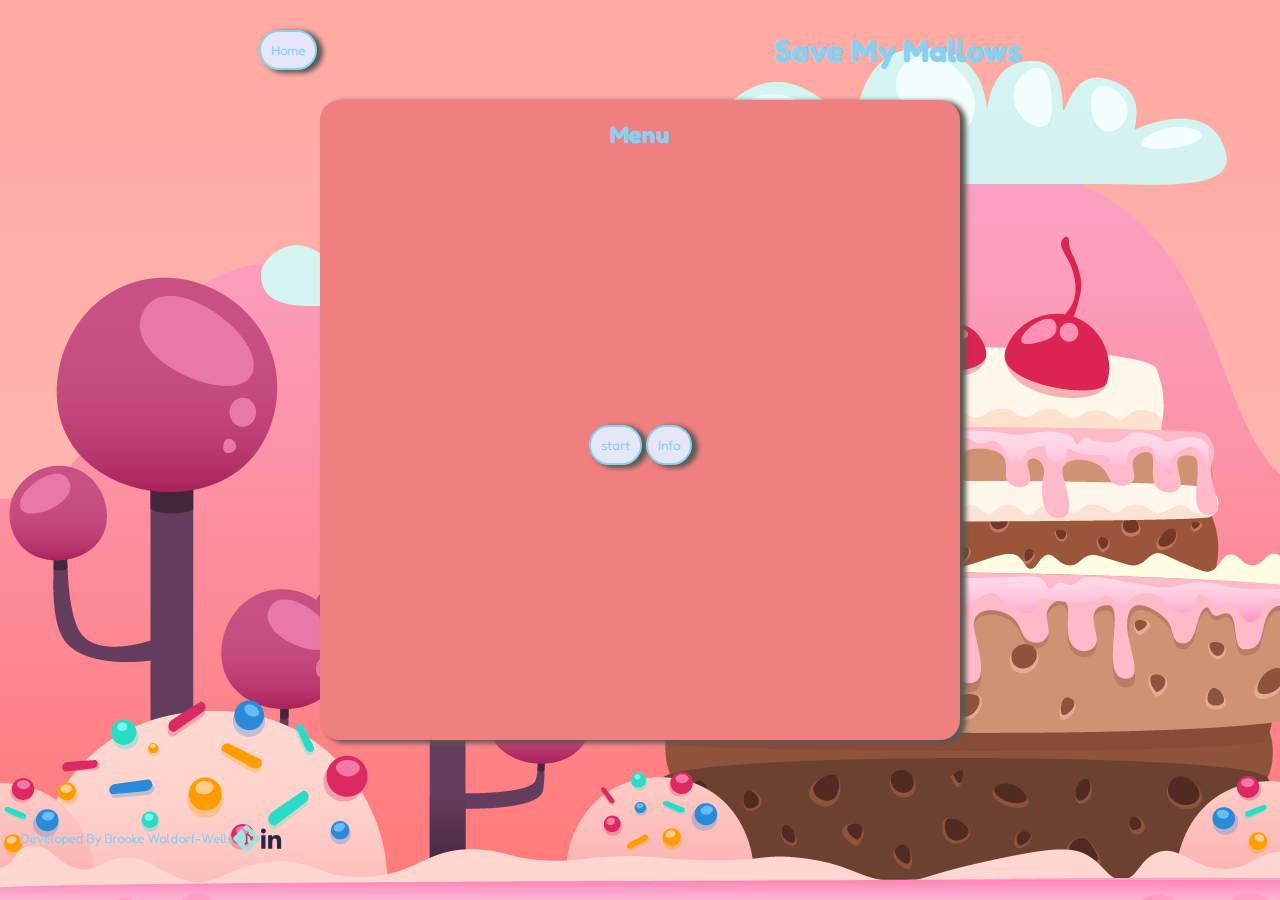
==== index.html @ ef89c69a "Adding a grid over the GameBoard" ====
<html lang="en">
  <head>
    <meta charset="UTF-8" />
    <meta http-equiv="X-UA-Compatible" content="IE=edge" />
    <meta name="viewport" content="width=device-width, initial-scale=1.0" />
    <link rel="stylesheet" href="./main.css" />
    <link rel="icon" type="icon" href="./assets/martyMarshmallow2.png"/>
    <title>Save My Mallows</title>
<body>
  </head>
  <heading class="home">
    <!--This is the starter page-->
    <h1 class="home__title">Save My Mallows</h1>
    <button class="home__Button">Home</button>
  </heading>
  <div class="menuContainer">
    <div class="menu">
      <h2 class="menu__heading">Menu</h2>
      <div class="menu__buttons">
        <a href="./game.html"><button class="menu__startButton">start</button></a>
        <button class="menu__infoButton">Info</button>
      </div>
    </div>
  </div>
  <footer>
    <p>Developed By Brooke Waldorf-Wells</p>
    <img src="./assets/gitVector.svg" alt="gitHub" />
    <img src="./assets/linkedInLinkVector.svg" alt="linkedIn" />
  </footer>
    <script src="./index.js" type="module"></script>
</body>
</html>
---- main.css ----
@import url("https://fonts.googleapis.com/css2?family=DynaPuff&family=Fredoka+One&display=swap");
* {
  padding: 0;
  margin: 0;
  text-align: center;
  align-items: center;
  font-family: Fredoka One, arial, comic;
  color: #89cff0;
}

body {
  background-image: url("./assets/sweetsBackground.png");
  background-repeat: no-repeat;
}

button {
  border-radius: 20px;
  border: 2px solid #89cff0;
  padding: 10px;
  background: #e6e6fa;
  box-shadow: 5px 2px 5px 1px #595953;
}

footer {
  position: absolute;
  bottom: 10px;
  width: 100vw;
  height: 5vw;
  margin: 20px;
  display: flex;
}

p {
  font-size: small;
}

@media screen and (min-width: 1440px) {
  .menuContainer .menu {
    height: 400px !important;
    width: 400px !important;
    margin-top: 100px !important;
  }

  footer {
    margin: 0;
  }
}
.home {
  display: flex;
  margin: 30px;
  justify-content: space-around;
  flex-direction: row-reverse;
}

.menucontainer .menu {
  display: flex;
  flex-direction: column;
  width: 50vw;
  height: 50vw;
  margin: auto;
  padding: auto;
  border-radius: 20px;
  background-color: #f08080;
  box-shadow: 5px 2px 5px 1px #595953;
}
.menucontainer .menu__heading {
  margin-top: 20px;
}
.menucontainer .menu__buttons {
  margin: auto;
}

.infoContainer .info {
  display: flex;
  flex-direction: column;
  width: 60vw;
  height: 60vw;
  margin: auto;
  padding: auto;
  border-radius: 20px;
  background-color: #f08080;
  box-shadow: 5px 2px 5px 1px #595953;
}
.infoContainer .info__heading {
  margin-top: 10px;
  margin-bottom: 10px;
  font-weight: 200;
  text-decoration: underline;
}
.infoContainer .info__button {
  margin-top: 10px;
}

.gameBoard__img {
  display: grid;
  grid-template-columns: repeat(5, 1fr);
  grid-template-rows: repeat(4, 1fr);
  grid-template: "empty empty empty clue empty" "clue empty empty empty clue" "empty clue empty empty empty" "empty empty empty empty empty";
  border: 5px solid red;
  position: relative;
  margin: auto;
  width: 60vh;
  height: 60vw;
}
.gameBoard__empty {
  grid-area: empty;
}
.gameBoard__clue {
  grid-area: clue;
}
.gameBoard__marty {
  position: absolute;
  left: -70px;
  bottom: 210px;
  margin: auto;
  width: 60vw;
  height: 60vw;
}
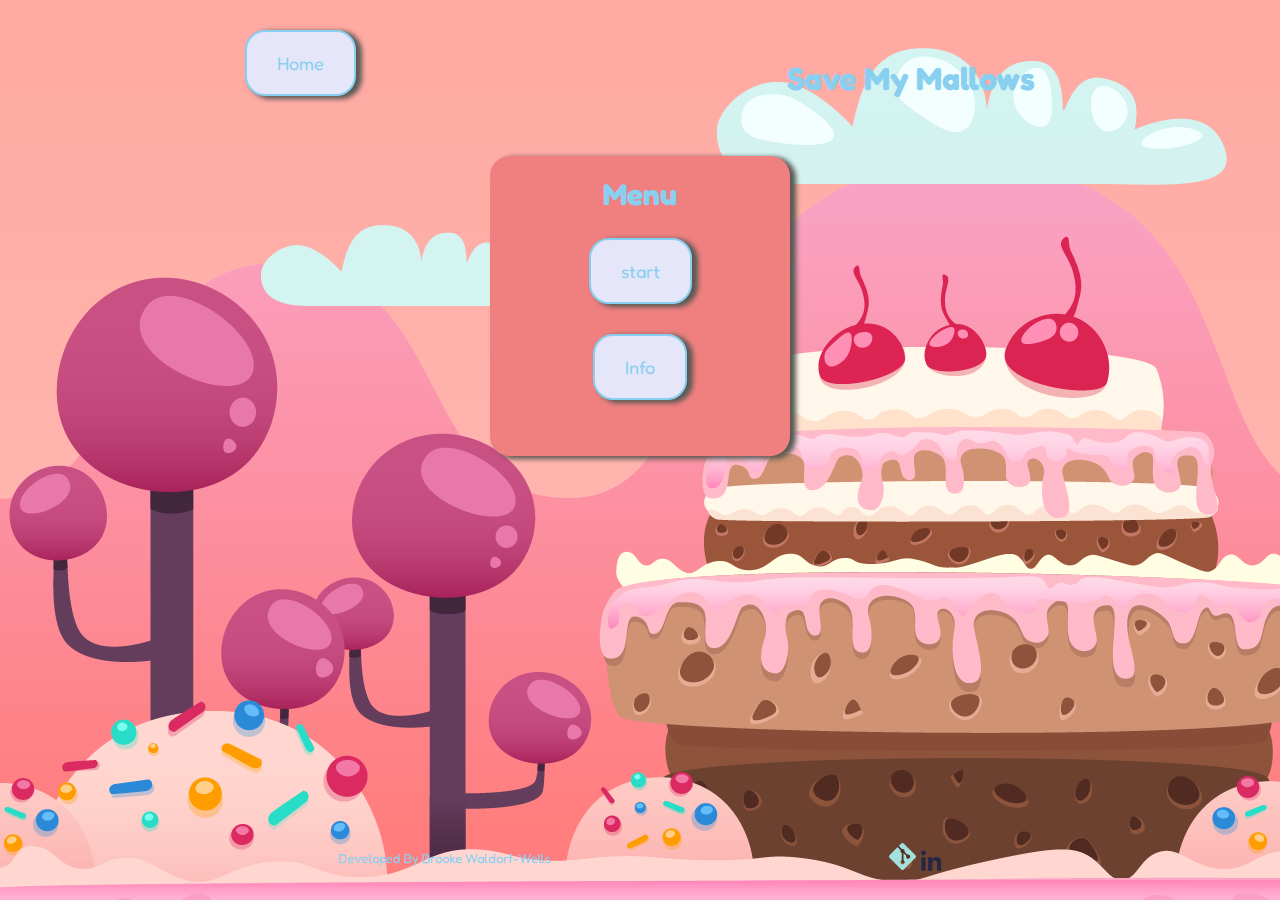
==== commit b461ffc1: "Making the home page more responsive" ====
--- a/index.html
+++ b/index.html
@@ -3,30 +3,32 @@
     <meta charset="UTF-8" />
     <meta http-equiv="X-UA-Compatible" content="IE=edge" />
     <meta name="viewport" content="width=device-width, initial-scale=1.0" />
-    <link rel="stylesheet" href="./main.css" />
-    <link rel="icon" type="icon" href="./assets/martyMarshmallow2.png"/>
+    <link rel="stylesheet" href="./style/main.css" />
+    <link rel="icon" type="icon" href="./assets/martyMarshmallow2.png" />
     <title>Save My Mallows</title>
-<body>
   </head>
-  <heading class="home">
-    <!--This is the starter page-->
-    <h1 class="home__title">Save My Mallows</h1>
-    <button class="home__Button">Home</button>
-  </heading>
-  <div class="menuContainer">
-    <div class="menu">
-      <h2 class="menu__heading">Menu</h2>
-      <div class="menu__buttons">
-        <a href="./game.html"><button class="menu__startButton">start</button></a>
-        <button class="menu__infoButton">Info</button>
+  <body>
+    <heading class="home">
+      <!--This is the starter page-->
+      <h1 class="home__title">Save My Mallows</h1>
+      <button class="home__Button">Home</button>
+    </heading>
+    <div class="menuContainer">
+      <div class="menu">
+        <h2 class="menu__heading">Menu</h2>
+        <div class="menu__buttons">
+          <a href="./game.html"><button class="menu__startButton">start</button></a>
+          <button class="menu__infoButton">Info</button>
+        </div>
       </div>
     </div>
-  </div>
-  <footer>
-    <p>Developed By Brooke Waldorf-Wells</p>
-    <img src="./assets/gitVector.svg" alt="gitHub" />
-    <img src="./assets/linkedInLinkVector.svg" alt="linkedIn" />
-  </footer>
+    <footer>
+      <p>Developed By Brooke Waldorf-Wells</p>
+      <div>
+        <img src="./assets/gitVector.svg" alt="gitHub" />
+        <img src="./assets/linkedInLinkVector.svg" alt="linkedIn" />
+      </div>
+    </footer>
     <script src="./index.js" type="module"></script>
-</body>
+  </body>
 </html>
--- a/style/main.css
+++ b/style/main.css
@@ -0,0 +1,183 @@
+@import url("https://fonts.googleapis.com/css2?family=DynaPuff&family=Fredoka+One&display=swap");
+* {
+  padding: 0;
+  margin: 0;
+  text-align: center;
+  align-items: center;
+  font-family: Fredoka One, arial, comic;
+  color: #89cff0;
+}
+
+body {
+  background-image: url("./sweetsBackground.png");
+  background-repeat: no-repeat;
+}
+
+button {
+  border-radius: 20px;
+  border: 2px solid #89cff0;
+  padding: 10px;
+  background: #e6e6fa;
+  box-shadow: 5px 2px 5px 1px #595953;
+}
+
+footer {
+  position: absolute;
+  bottom: 10px;
+  width: 100vw;
+  height: 5vw;
+  margin: auto;
+  display: flex;
+  justify-content: space-evenly;
+}
+
+p {
+  font-size: small;
+}
+
+@media screen and (min-width: 425px) {
+  button {
+    padding: 20px 30px;
+    margin-bottom: 30px;
+    font-size: large;
+  }
+
+  .menuContainer {
+    flex-direction: column;
+  }
+  .menuContainer .menu {
+    height: 300px !important;
+    width: 300px !important;
+  }
+  .menuContainer .menu__heading {
+    font-size: 30px;
+  }
+  .menuContainer .menu__buttons {
+    flex-direction: column;
+  }
+
+  .infoContainer .info {
+    height: 250px !important;
+    width: 250px !important;
+  }
+  .infoContainer .info__heading {
+    font-size: 30px;
+  }
+  .infoContainer .info__instruction {
+    margin-top: 20px;
+    font-size: 16px;
+  }
+}
+@media screen and (min-width: 1440px) {
+  .menuContainer .menu {
+    height: 400px !important;
+    width: 400px !important;
+    margin-top: 100px !important;
+  }
+}
+.home {
+  display: flex;
+  margin: 30px;
+  justify-content: space-around;
+  flex-direction: row-reverse;
+}
+
+.menucontainer .menu {
+  display: flex;
+  flex-direction: column;
+  width: 50vw;
+  height: 50vw;
+  margin: auto;
+  padding: auto;
+  border-radius: 20px;
+  background-color: #f08080;
+  box-shadow: 5px 2px 5px 1px #595953;
+}
+.menucontainer .menu__heading {
+  margin-top: 20px;
+}
+.menucontainer .menu__buttons {
+  display: flex;
+  margin: auto;
+}
+
+.infoContainer .info {
+  display: flex;
+  flex-direction: column;
+  width: 60vw;
+  height: 60vw;
+  margin: auto;
+  padding: auto;
+  border-radius: 20px;
+  background-color: #f08080;
+  box-shadow: 5px 2px 5px 1px #595953;
+}
+.infoContainer .info__heading {
+  margin-top: 10px;
+  margin-bottom: 10px;
+  font-weight: 200;
+  text-decoration: underline;
+}
+
+.game__img {
+  position: relative;
+  margin: auto;
+  width: 60vh;
+  height: 60vw;
+}
+.game__marty {
+  position: absolute;
+  right: 200px;
+  bottom: 170px;
+  margin: auto;
+  width: 60vw;
+  height: 60vw;
+}
+.game__clueOne {
+  position: absolute;
+  top: 200px;
+  right: 200px;
+}
+.game__clueTwo {
+  position: absolute;
+  top: 200px;
+  left: 260px;
+}
+.game__clueThree {
+  position: absolute;
+  top: 250px;
+  left: 120px;
+}
+.game__clueFour {
+  position: absolute;
+  top: 160px;
+  left: 130px;
+}
+
+.clueContainer .clue {
+  display: flex;
+  flex-direction: column;
+  width: 60vw;
+  height: 60vw;
+  margin: auto;
+  padding: auto;
+  border-radius: 20px;
+  background-color: #f08080;
+  box-shadow: 5px 2px 5px 1px #595953;
+}
+.clueContainer .clue__heading {
+  margin-top: 10px;
+  margin-bottom: 10px;
+  font-weight: 200;
+  text-decoration: underline;
+}
+.clueContainer .clue__number {
+  margin-left: 150px;
+  font-size: large;
+  color: #fbfaf5;
+}
+
+.input .input__code {
+  position: absolute;
+  left: 160px;
+}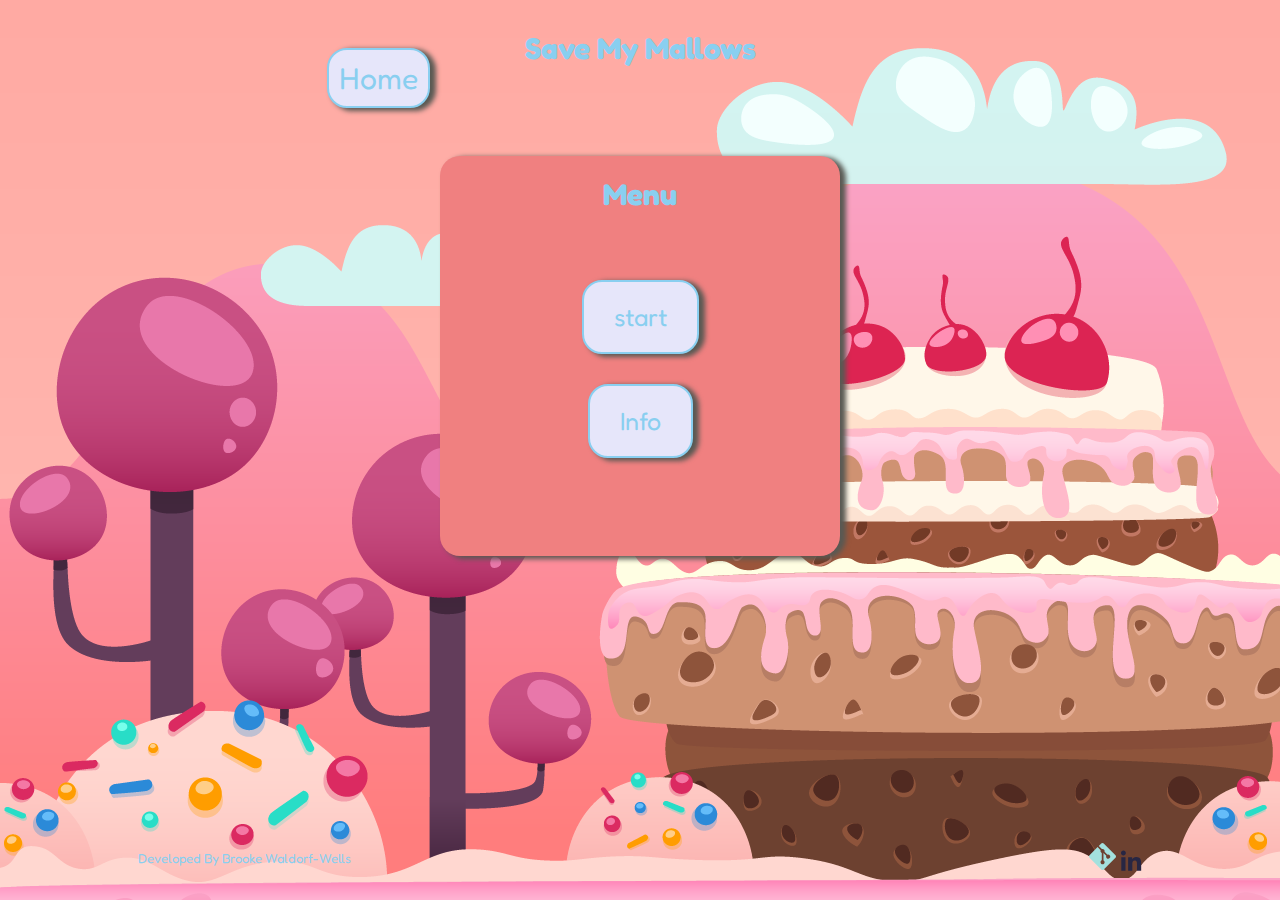
==== commit b2fb41f2: "Added Media Queries: 768, 1024, 1440" ====
--- a/index.html
+++ b/index.html
@@ -24,7 +24,7 @@
     </div>
     <footer>
       <p>Developed By Brooke Waldorf-Wells</p>
-      <div>
+      <div class="footer__links">
         <img src="./assets/gitVector.svg" alt="gitHub" />
         <img src="./assets/linkedInLinkVector.svg" alt="linkedIn" />
       </div>
--- a/style/main.css
+++ b/style/main.css
@@ -42,6 +42,17 @@
     font-size: large;
   }
 
+  .home__title {
+    font-size: 30px;
+  }
+  .home__button {
+    position: absolute;
+    top: auto;
+    right: 350px;
+    padding: 10px;
+    margin-bottom: 0px;
+  }
+
   .menuContainer {
     flex-direction: column;
   }
@@ -54,6 +65,9 @@
   }
   .menuContainer .menu__buttons {
     flex-direction: column;
+    padding: 20px 30px;
+    margin-bottom: 30px;
+    font-size: large;
   }
 
   .infoContainer .info {
@@ -66,6 +80,50 @@
   .infoContainer .info__instruction {
     margin-top: 20px;
     font-size: 16px;
+  }
+}
+@media screen and (min-width: 768px) {
+  .home__button {
+    right: 630px;
+    font-size: 30px;
+  }
+
+  footer .footer__links {
+    margin-left: 300px;
+  }
+}
+@media screen and (min-width: 1024px) {
+  button {
+    font-size: 25px;
+  }
+
+  .home__title {
+    margin-bottom: 60px;
+  }
+  .home__button {
+    right: 850px;
+    font-size: 30px;
+  }
+
+  .infoContainer .info {
+    width: 30vw !important;
+    height: 30vw !important;
+  }
+  .infoContainer .info__heading {
+    margin: 10px;
+  }
+  .infoContainer .info__instruction {
+    margin: 40px;
+    font-size: 17px;
+  }
+
+  .menuContainer .menu {
+    height: 400px !important;
+    width: 400px !important;
+  }
+
+  footer .footer__links {
+    margin-left: 600px;
   }
 }
 @media screen and (min-width: 1440px) {
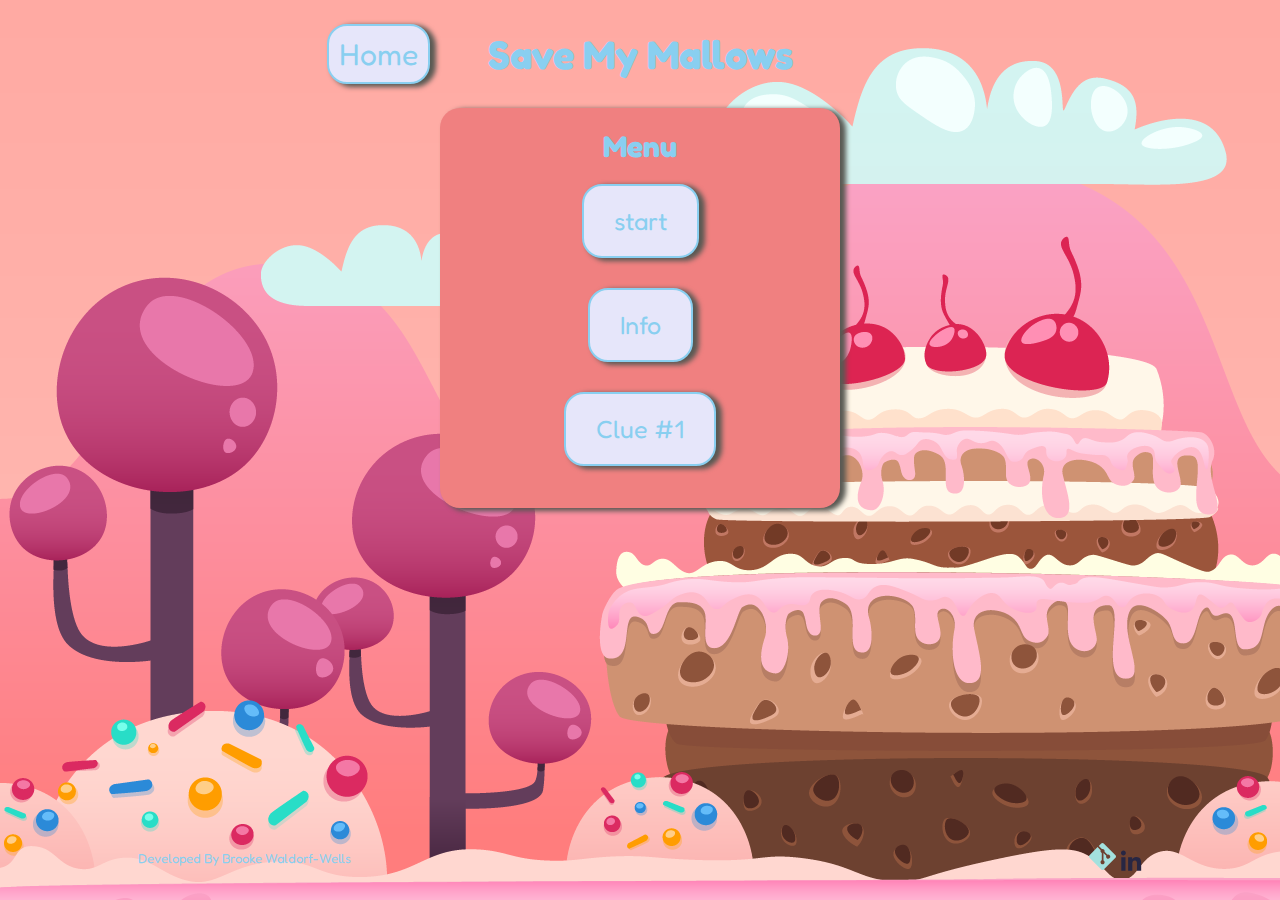
==== commit 48c256ef: "Added a new clue, started winner screen" ====
--- a/index.html
+++ b/index.html
@@ -19,11 +19,12 @@
         <div class="menu__buttons">
           <a href="./game.html"><button class="menu__startButton">start</button></a>
           <button class="menu__infoButton">Info</button>
+          <button class="menu__clueButton">Clue #1</button>
         </div>
       </div>
     </div>
     <footer>
-      <p>Developed By Brooke Waldorf-Wells</p>
+      <p class="footer__note">Developed By Brooke Waldorf-Wells</p>
       <div class="footer__links">
         <img src="./assets/gitVector.svg" alt="gitHub" />
         <img src="./assets/linkedInLinkVector.svg" alt="linkedIn" />
--- a/style/main.css
+++ b/style/main.css
@@ -35,104 +35,6 @@
   font-size: small;
 }
 
-@media screen and (min-width: 425px) {
-  button {
-    padding: 20px 30px;
-    margin-bottom: 30px;
-    font-size: large;
-  }
-
-  .home__title {
-    font-size: 30px;
-  }
-  .home__button {
-    position: absolute;
-    top: auto;
-    right: 350px;
-    padding: 10px;
-    margin-bottom: 0px;
-  }
-
-  .menuContainer {
-    flex-direction: column;
-  }
-  .menuContainer .menu {
-    height: 300px !important;
-    width: 300px !important;
-  }
-  .menuContainer .menu__heading {
-    font-size: 30px;
-  }
-  .menuContainer .menu__buttons {
-    flex-direction: column;
-    padding: 20px 30px;
-    margin-bottom: 30px;
-    font-size: large;
-  }
-
-  .infoContainer .info {
-    height: 250px !important;
-    width: 250px !important;
-  }
-  .infoContainer .info__heading {
-    font-size: 30px;
-  }
-  .infoContainer .info__instruction {
-    margin-top: 20px;
-    font-size: 16px;
-  }
-}
-@media screen and (min-width: 768px) {
-  .home__button {
-    right: 630px;
-    font-size: 30px;
-  }
-
-  footer .footer__links {
-    margin-left: 300px;
-  }
-}
-@media screen and (min-width: 1024px) {
-  button {
-    font-size: 25px;
-  }
-
-  .home__title {
-    margin-bottom: 60px;
-  }
-  .home__button {
-    right: 850px;
-    font-size: 30px;
-  }
-
-  .infoContainer .info {
-    width: 30vw !important;
-    height: 30vw !important;
-  }
-  .infoContainer .info__heading {
-    margin: 10px;
-  }
-  .infoContainer .info__instruction {
-    margin: 40px;
-    font-size: 17px;
-  }
-
-  .menuContainer .menu {
-    height: 400px !important;
-    width: 400px !important;
-  }
-
-  footer .footer__links {
-    margin-left: 600px;
-  }
-}
-@media screen and (min-width: 1440px) {
-  .menuContainer .menu {
-    height: 400px !important;
-    width: 400px !important;
-    margin-top: 100px !important;
-  }
-}
 .home {
   display: flex;
   margin: 30px;
@@ -141,25 +43,6 @@
 }
 
 .menucontainer .menu {
-  display: flex;
-  flex-direction: column;
-  width: 50vw;
-  height: 50vw;
-  margin: auto;
-  padding: auto;
-  border-radius: 20px;
-  background-color: #f08080;
-  box-shadow: 5px 2px 5px 1px #595953;
-}
-.menucontainer .menu__heading {
-  margin-top: 20px;
-}
-.menucontainer .menu__buttons {
-  display: flex;
-  margin: auto;
-}
-
-.infoContainer .info {
   display: flex;
   flex-direction: column;
   width: 60vw;
@@ -170,6 +53,26 @@
   background-color: #f08080;
   box-shadow: 5px 2px 5px 1px #595953;
 }
+.menucontainer .menu__heading {
+  margin-top: 20px;
+}
+.menucontainer .menu__buttons {
+  display: flex;
+  flex-direction: column;
+  margin: auto;
+}
+
+.infoContainer .info {
+  display: flex;
+  flex-direction: column;
+  width: 60vw;
+  height: 65vw;
+  margin: auto;
+  padding: auto;
+  border-radius: 20px;
+  background-color: #f08080;
+  box-shadow: 5px 2px 5px 1px #595953;
+}
 .infoContainer .info__heading {
   margin-top: 10px;
   margin-bottom: 10px;
@@ -177,6 +80,174 @@
   text-decoration: underline;
 }
 
+@media screen and (min-width: 425px) {
+  button {
+    padding: 20px 30px;
+    margin-bottom: 30px;
+    font-size: large;
+  }
+
+  .home__title {
+    font-size: 30px;
+  }
+  .home__button {
+    position: absolute;
+    top: auto;
+    right: 350px;
+    padding: 10px;
+    margin-bottom: 0px;
+  }
+
+  .menuContainer {
+    flex-direction: column;
+  }
+  .menuContainer .menu {
+    height: 350px;
+    width: 300px;
+  }
+  .menuContainer .menu__heading {
+    font-size: 30px;
+  }
+  .menuContainer .menu__buttons {
+    flex-direction: column;
+    padding: 20px 30px;
+    margin-bottom: 30px;
+    font-size: large;
+  }
+
+  .infoContainer .info__heading {
+    font-size: 30px;
+  }
+  .infoContainer .info__instruction {
+    margin-top: 20px;
+    font-size: 16px;
+  }
+}
+@media screen and (min-width: 768px) {
+  .home__button {
+    right: 630px;
+    font-size: 30px;
+  }
+
+  .infoContainer .info {
+    width: 40vw;
+    height: 45vh;
+  }
+  .infoContainer .info__heading {
+    font-size: 30px;
+  }
+  .infoContainer .info__instruction {
+    margin-top: 20px;
+    font-size: 16px;
+  }
+
+  footer .footer__links {
+    margin-left: 300px;
+  }
+}
+@media screen and (min-width: 1024px) {
+  button {
+    font-size: 25px;
+  }
+
+  .home__title {
+    margin-bottom: 60px;
+  }
+  .home__button {
+    right: 850px;
+    font-size: 30px;
+  }
+
+  .infoContainer .info__heading {
+    margin: 10px;
+  }
+  .infoContainer .info__instruction {
+    margin: 40px;
+    font-size: 17px;
+  }
+
+  .menuContainer .menu {
+    height: 400px !important;
+    width: 400px !important;
+  }
+
+  footer .footer__links {
+    margin-left: 600px;
+  }
+}
+@media screen and (min-width: 1440px) {
+  .home__title {
+    margin-bottom: 40px;
+  }
+  .home__button {
+    right: 1300px;
+  }
+
+  .menuContainer .menu {
+    height: 400px !important;
+    width: 400px !important;
+    margin-top: 30px;
+  }
+
+  .infoContainer .info {
+    width: 25vw !important;
+    height: 25vw !important;
+  }
+
+  footer .footer__note {
+    font-size: larger;
+  }
+  footer .footer__links {
+    margin-left: 950px;
+  }
+}
+@media screen and (min-width: 1920px) {
+  button {
+    font-size: 40px;
+  }
+
+  .home__title {
+    margin-bottom: 110px;
+    font-size: 90px;
+  }
+  .home__button {
+    right: 1700px;
+    bottom: 850px;
+    font-size: 50px;
+  }
+
+  .menuContainer .menu {
+    width: 30vw !important;
+    height: 55vh !important;
+  }
+  .menuContainer .menu__heading {
+    font-size: 80px;
+  }
+
+  .infoContainer {
+    margin-top: 250px;
+  }
+  .infoContainer .info {
+    width: 40vw;
+    height: 35vh !important;
+  }
+  .infoContainer .info__instruction {
+    font-size: 25px;
+  }
+
+  footer .footer__links {
+    margin-left: 1400px;
+  }
+}
+.home__refresh {
+  position: absolute;
+  right: 250px;
+  top: 40px;
+}
+.home__title {
+  margin-left: 60px;
+}
+
 .game__img {
   position: relative;
   margin: auto;
@@ -193,23 +264,35 @@
 }
 .game__clueOne {
   position: absolute;
-  top: 200px;
-  right: 200px;
+  top: 195px;
+  right: 210px;
+  opacity: 0%;
 }
 .game__clueTwo {
   position: absolute;
-  top: 200px;
-  left: 260px;
+  top: 235px;
+  left: 274px;
+  opacity: 0%;
 }
 .game__clueThree {
   position: absolute;
-  top: 250px;
-  left: 120px;
+  top: 245px;
+  left: 140px;
+  opacity: 0%;
 }
 .game__clueFour {
   position: absolute;
   top: 160px;
-  left: 130px;
+  left: 170px;
+  opacity: 0%;
+}
+.game__happyMarty {
+  width: 40vw;
+  height: 70vh;
+}
+
+.input .input__code {
+  position: absolute;
 }
 
 .clueContainer .clue {
@@ -237,5 +320,306 @@
 
 .input .input__code {
   position: absolute;
-  left: 160px;
+  left: 190px;
+}
+
+@media screen and (min-width: 375px) {
+  .home__refresh {
+    right: 280px;
+    top: 30px;
+  }
+  .home__title {
+    margin-bottom: 25px;
+    font-size: 25px;
+  }
+
+  .game__img {
+    width: 70vh;
+    height: 70vw;
+  }
+  .game__refresh {
+    font-size: 60px;
+  }
+  .game__marty {
+    right: 235px;
+    bottom: 120px;
+  }
+  .game__clueOne {
+    right: 250px;
+    top: 200px;
+  }
+  .game__clueTwo {
+    top: 250px;
+    left: 320px;
+  }
+  .game__clueThree {
+    top: 265px;
+    left: 170px;
+  }
+  .game__clueFour {
+    top: 145px;
+    left: 200px;
+  }
+
+  .input__code {
+    font-size: 17px;
+  }
+
+  .clueContainer .clue__heading {
+    font-size: 25px;
+  }
+  .clueContainer .clue__info {
+    margin-top: 3px;
+    font-size: 15px;
+  }
+}
+@media screen and (min-width: 425px) {
+  .home__refresh {
+    right: 300px;
+    top: 20px;
+  }
+  .home__title {
+    margin-bottom: 25px;
+    font-size: 25px;
+  }
+
+  .game__img {
+    width: 70vh;
+    height: 70vw;
+  }
+  .game__refresh {
+    font-size: 60px;
+  }
+  .game__marty {
+    right: 270px;
+    bottom: 50px;
+  }
+  .game__clueOne {
+    right: 290px;
+    top: 230px;
+  }
+  .game__clueTwo {
+    top: 270px;
+    left: 290px;
+  }
+  .game__clueThree {
+    top: 295px;
+    left: 150px;
+  }
+  .game__clueFour {
+    top: 160px;
+    left: 180px;
+  }
+
+  .input__code {
+    font-size: 17px;
+    left: 402px;
+  }
+
+  .clueContainer .clue__heading {
+    font-size: 40px;
+  }
+  .clueContainer .clue__info {
+    margin-top: 20px;
+    font-size: 15px;
+  }
+}
+@media screen and (min-width: 768px) {
+  .home__refresh {
+    right: 600px;
+    top: 20px;
+  }
+  .home__title {
+    margin: auto;
+    font-size: 40px;
+  }
+
+  .game__img {
+    width: 120vh;
+    height: 50vw;
+  }
+  .game__marty {
+    right: 490px;
+    top: 530px;
+  }
+  .game__clueOne {
+    right: 530px;
+    top: 250px;
+  }
+  .game__clueTwo {
+    top: 320px;
+    left: 550px;
+  }
+  .game__clueThree {
+    top: 348px;
+    left: 290px;
+  }
+  .game__clueFour {
+    top: 172px;
+    left: 345px;
+  }
+
+  .input__code {
+    font-size: 20px;
+    margin-left: 240px;
+  }
+
+  .clueContainer {
+    margin-top: 60px;
+  }
+  .clueContainer .clue {
+    width: 350px;
+    height: 350px;
+  }
+  .clueContainer .clue__heading {
+    font-size: 50px;
+  }
+  .clueContainer .clue__info {
+    margin-top: 40px;
+    font-size: 20px;
+  }
+}
+@media screen and (min-width: 1024px) {
+  .home__refresh {
+    right: 855px;
+    top: 20px;
+  }
+  .home__title {
+    font-size: 40px;
+  }
+
+  .game__img {
+    width: 166vh;
+    height: 40vw;
+  }
+  .game__marty {
+    width: 350px;
+    height: 365px;
+    right: 790px;
+    top: 550px;
+  }
+  .game__clueOne {
+    right: 730px;
+    top: 240px;
+  }
+  .game__clueTwo {
+    top: 315px;
+    left: 755px;
+  }
+  .game__clueThree {
+    top: 335px;
+    left: 400px;
+  }
+  .game__clueFour {
+    top: 160px;
+    left: 470px;
+  }
+
+  .input__code {
+    font-size: 30px;
+    margin-left: 470px;
+  }
+}
+@media screen and (min-width: 1440px) {
+  .home__refresh {
+    right: 1270px;
+    top: 25px;
+  }
+  .home__title {
+    font-size: 45px;
+  }
+
+  .game__img {
+    width: 180vh;
+    height: 30vw;
+  }
+  .game__marty {
+    right: 1059px;
+    top: 495px;
+  }
+  .game__clueOne {
+    right: 970px;
+    top: 245px;
+  }
+  .game__clueTwo {
+    top: 335px;
+    left: 978px;
+  }
+  .game__clueThree {
+    top: 355px;
+    left: 590px;
+  }
+  .game__clueFour {
+    top: 170px;
+    left: 674px;
+  }
+
+  .input__code {
+    font-size: 30px;
+    margin-left: 723px;
+  }
+}
+@media screen and (min-width: 1920px) {
+  .home__refresh {
+    right: 1710px;
+    top: 15px;
+  }
+  .home__title {
+    font-size: 60px;
+  }
+
+  .game__img {
+    width: 180vh;
+    height: 40vw;
+  }
+  .game__marty {
+    width: 30vw;
+    height: 60vh;
+    right: 1500px;
+    top: 750px;
+  }
+  .game__clueOne {
+    font-size: 70px;
+    right: 1350px;
+    top: 370px;
+  }
+  .game__clueTwo {
+    font-size: 70px;
+    top: 540px;
+    left: 1370px;
+  }
+  .game__clueThree {
+    font-size: 70px;
+    top: 542px;
+    left: 781px;
+  }
+  .game__clueFour {
+    font-size: 70px;
+    top: 211px;
+    left: 916px;
+  }
+
+  .input__code {
+    font-size: 40px;
+    margin-left: 1150px;
+  }
+
+  .clueContainer {
+    margin-top: 150px;
+  }
+  .clueContainer .clue {
+    width: 400px;
+    height: 400px;
+  }
+  .clueContainer .clue__heading {
+    font-size: 50px;
+  }
+  .clueContainer .clue__info {
+    margin-top: 80px;
+    font-size: 20px;
+  }
+  .clueContainer .clue__number {
+    font-size: 40px;
+    margin-left: 300px;
+  }
 }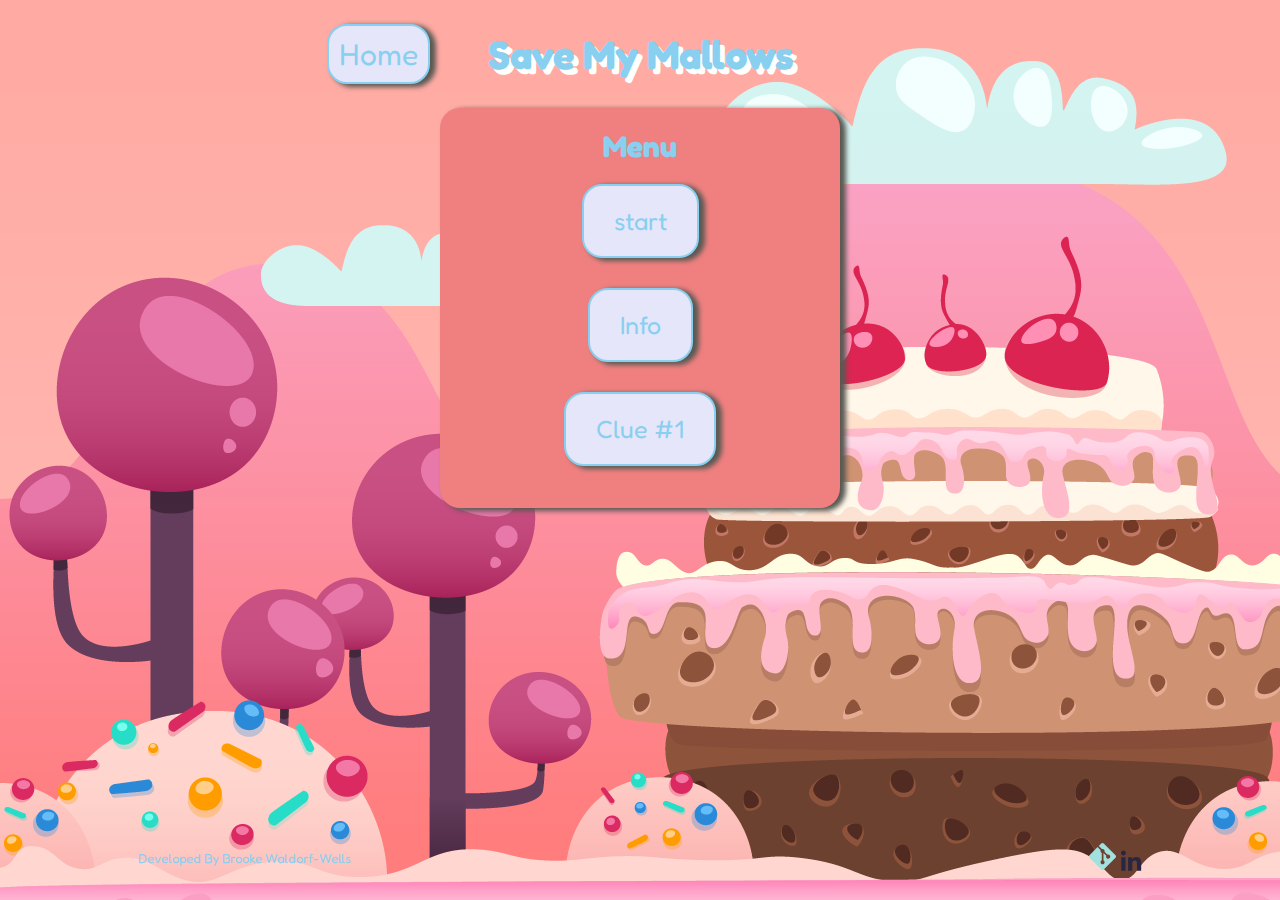
==== commit 8e2ca669: "Final Commit adding some Psuedo code and animation" ====
--- a/index.html
+++ b/index.html
@@ -9,10 +9,11 @@
   </head>
   <body>
     <heading class="home">
-      <!--This is the starter page-->
+      <!--This is the Main page-->
       <h1 class="home__title">Save My Mallows</h1>
       <button class="home__Button">Home</button>
     </heading>
+    <!--This is the main menu container where most of the DOM HTMl happens-->
     <div class="menuContainer">
       <div class="menu">
         <h2 class="menu__heading">Menu</h2>
@@ -23,11 +24,14 @@
         </div>
       </div>
     </div>
+    <!--This area contains social links-->
     <footer>
       <p class="footer__note">Developed By Brooke Waldorf-Wells</p>
       <div class="footer__links">
-        <img src="./assets/gitVector.svg" alt="gitHub" />
-        <img src="./assets/linkedInLinkVector.svg" alt="linkedIn" />
+        <a href="https://github.com/BrookeVerse" target="_blank"><img src="./assets/gitVector.svg" alt="gitHub" /></a>
+        <a href="https://www.linkedin.com/in/brooke-waldorf-wells-048269234/" target="_blank">
+          <img src="./assets/linkedInLinkVector.svg" alt="linkedIn" />
+        </a>
       </div>
     </footer>
     <script src="./index.js" type="module"></script>
--- a/style/main.css
+++ b/style/main.css
@@ -9,7 +9,7 @@
 }
 
 body {
-  background-image: url("./sweetsBackground.png");
+  background-image: url("../assets/sweetsBackground.png");
   background-repeat: no-repeat;
 }
 
@@ -40,6 +40,9 @@
   margin: 30px;
   justify-content: space-around;
   flex-direction: row-reverse;
+}
+.home__title {
+  text-shadow: 5px 5px white;
 }
 
 .menucontainer .menu {
@@ -65,7 +68,7 @@
 .infoContainer .info {
   display: flex;
   flex-direction: column;
-  width: 60vw;
+  width: 50vw;
   height: 65vw;
   margin: auto;
   padding: auto;
@@ -133,13 +136,6 @@
     width: 40vw;
     height: 45vh;
   }
-  .infoContainer .info__heading {
-    font-size: 30px;
-  }
-  .infoContainer .info__instruction {
-    margin-top: 20px;
-    font-size: 16px;
-  }
 
   footer .footer__links {
     margin-left: 300px;
@@ -184,14 +180,14 @@
   }
 
   .menuContainer .menu {
-    height: 400px !important;
-    width: 400px !important;
+    height: 400px;
+    width: 400px;
     margin-top: 30px;
   }
 
   .infoContainer .info {
-    width: 25vw !important;
-    height: 25vw !important;
+    width: 25vw;
+    height: 50vh;
   }
 
   footer .footer__note {
@@ -217,7 +213,7 @@
   }
 
   .menuContainer .menu {
-    width: 30vw !important;
+    width: 30vw;
     height: 55vh !important;
   }
   .menuContainer .menu__heading {
@@ -287,12 +283,10 @@
   opacity: 0%;
 }
 .game__happyMarty {
-  width: 40vw;
-  height: 70vh;
-}
-
-.input .input__code {
-  position: absolute;
+  width: 110vw;
+  height: 60vh;
+  animation: shake 0.5s;
+  animation-iteration-count: infinite;
 }
 
 .clueContainer .clue {
@@ -323,6 +317,16 @@
   left: 190px;
 }
 
+.hattieContainer .game__hattie {
+  animation: shake 0.5s;
+  animation-iteration-count: infinite;
+}
+
+@keyframes shake {
+  40% {
+    transform: translate(1px, -1px) rotate(1deg);
+  }
+}
 @media screen and (min-width: 375px) {
   .home__refresh {
     right: 280px;
@@ -378,18 +382,7 @@
     right: 300px;
     top: 20px;
   }
-  .home__title {
-    margin-bottom: 25px;
-    font-size: 25px;
-  }
-
-  .game__img {
-    width: 70vh;
-    height: 70vw;
-  }
-  .game__refresh {
-    font-size: 60px;
-  }
+
   .game__marty {
     right: 270px;
     bottom: 50px;
@@ -410,6 +403,10 @@
     top: 160px;
     left: 180px;
   }
+  .game__happyMarty {
+    width: 110vw;
+    height: 80vh;
+  }
 
   .input__code {
     font-size: 17px;
@@ -421,7 +418,6 @@
   }
   .clueContainer .clue__info {
     margin-top: 20px;
-    font-size: 15px;
   }
 }
 @media screen and (min-width: 768px) {
@@ -457,6 +453,10 @@
   .game__clueFour {
     top: 172px;
     left: 345px;
+  }
+  .game__happyMarty {
+    width: 70vw;
+    height: 80vh;
   }
 
   .input__code {
@@ -514,6 +514,10 @@
     top: 160px;
     left: 470px;
   }
+  .game__happyMarty {
+    width: 70vw;
+    height: 90vh;
+  }
 
   .input__code {
     font-size: 30px;
@@ -552,6 +556,10 @@
   .game__clueFour {
     top: 170px;
     left: 674px;
+  }
+  .game__happyMarty {
+    width: 50vw;
+    height: 90vh;
   }
 
   .input__code {
@@ -598,6 +606,10 @@
     top: 211px;
     left: 916px;
   }
+  .game__happyMarty {
+    width: 40vw;
+    height: 80vh;
+  }
 
   .input__code {
     font-size: 40px;
